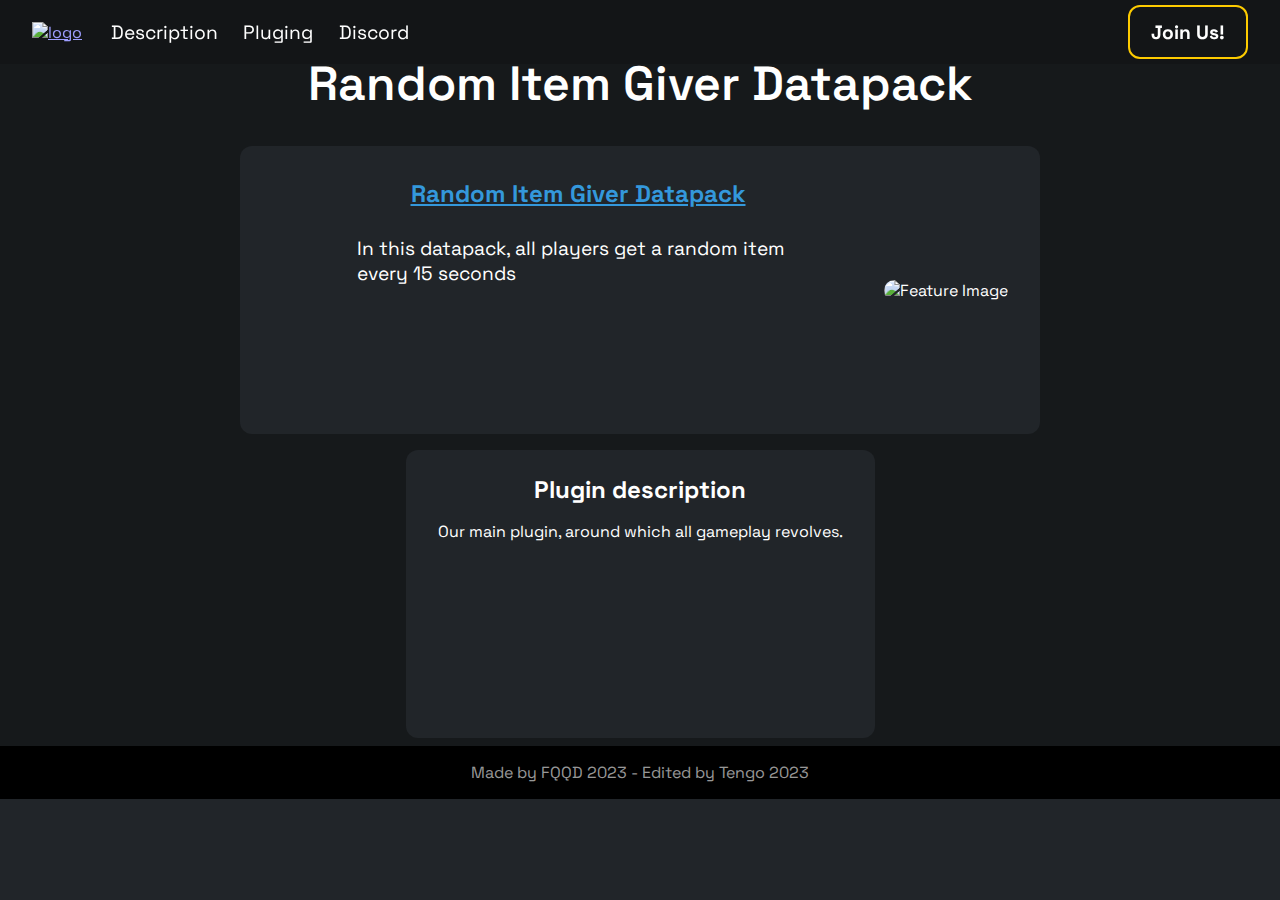
==== random-item-giver-datapack.html @ 20e46ac3 "small fixes" ====
<!DOCTYPE html>
<html lang="en">
<head>
    <meta charset="UTF-8">
    <meta http-equiv="X-UA-Compatible" content="IE=edge">
    <meta name="viewport" content="width=device-width, initial-scale=1.0">
    <title>[Minecraft Server Name]</title>
    <link rel="icon" type="image/png" href="media/favicon.png">
    <link rel="stylesheet" href="css/style.css">
    <link href="https://fonts.bunny.net/css?family=Space+Grotesk:wght@500&display=swap" rel="stylesheet">
    <link rel="stylesheet" href="https://cdnjs.cloudflare.com/ajax/libs/font-awesome/4.7.0/css/font-awesome.min.css">
    <script src="https://ajax.googleapis.com/ajax/libs/jquery/3.5.1/jquery.min.js"></script>
    <script src="js/main.js"></script>
</head>

<body>
<nav class="desktop_navbar">
    <a href="/"><img class="desktop_navbar_logo_img" src="media/logo_small.png" alt="logo"></a>
    <!--<a href="https://wiki.example.com/" class="desktop_navbar_link">Wiki</a>-->
    <a href="index.html#description" class="desktop_navbar_link scroll">Description</a>
    <a href="index.html#plugins" class="desktop_navbar_link scroll">Pluging</a>
    <a href="index.html#discord" class="desktop_navbar_link scroll">Discord</a>
    <!--<a href="#about" class="desktop_navbar_link scroll">About Us</a>-->
    <div class="desktop_navbar_link2_div">
        <a href="index.html#join" class="desktop_navbar_link2 scroll">Join Us!</a>
    </div>
</nav>
<div class="mobile_navbar">
    <a href="#" class="mobile_navbar_logo_img_a"><img class="mobile_navbar_logo_img" src="media/logo_small.png"
                                                      alt="logo"></a>
    <div id="mobile_navbar_links">
        <!--<a class="mobile_navbar_link" onclick="mobile_navbar_link_hider()" href="https://wiki.example.com/">Wiki</a>-->
        <a class="mobile_navbar_link scroll" onclick="mobile_navbar_link_hider()"
           href="index.html#description">Description</a>
        <a class="mobile_navbar_link scroll" onclick="mobile_navbar_link_hider()"
           href="index.html#plugins">Pluging</a>
        <a class="mobile_navbar_link scroll" onclick="mobile_navbar_link_hider()"
           href="index.html#discord">Discord</a>
        <!--<a class="mobile_navbar_link scroll" onclick="mobile_navbar_link_hider()" href="#about">About Us</a>-->
        <a class="mobile_navbar_link scroll" onclick="mobile_navbar_link_hider()"
           href="index.html#join">Join Us</a>
    </div>
    <div class="icon" onclick="mobile_navbar_link_hider()">
        <i class="fa fa-bars"></i>
    </div>
</div>

<div class="mainflex">


    <div class="main5">
        <br>
        <a class="headline">Random Item Giver Datapack</a>
        <div class="main5_admin_div">
            <div class="main5_admins_div main5_admins_dev_type2">
                <img class="main5_admins_img" alt="Feature Image" src="media/random-item-giver-thumbnail.webp">
                <div class="main5_admins_description_div">
                    <a class="main5_admins_description_rank main5_admins_description_rank_owner"
                       href="https://www.planetminecraft.com/data-pack/random-item-giver-datapack-1-0-0-minecraft-1-16-2/">
                        Random Item Giver Datapack</a>
                    <p class="main5_admins_description">
                        In this datapack, all players get a random item every 15 seconds</p>
                </div>
            </div>
            <div class="main5_admins_div main5_admins_dev_type2">
                <div>
                    <p class="main5_admins_description_title">
                        Plugin description</p>
                    <p>Our main plugin, around which all gameplay revolves.</p>

                    <br>
                    <br>
                    <br>

                </div>
            </div>
        </div>
    </div>
</div>

<footer class="copyright_div">
    <a href="https://github.com/FQQD/MCServer-Web-Template" class="copyright">Made by FQQD 2023 - Edited by Tengo
        2023</a>
</footer>
</body>
</html>
---- css/style.css ----
:root {
    --nice-padding: 6rem;
    --medium-padding: 3rem;
    --roundness: 0.75rem;
    --accent1: #FDCB00;
    --accent2: #6100aa;
    --accent2_transp: #6100aa55;
    --background1: #212529;
    --background2: #16191b;


    color-scheme: dark;
}

span {
    font-family: 'Space Grotesk', sans-serif;
}

body {
    font-family: 'Space Grotesk', sans-serif;
    background-color: var(--background1);
    color: white;
    margin: 0;
}

h1{
    font-size: 1.8rem;
    font-family: sans-serif;
    font-style: italic;
}

li {
    padding: 6px;
}

.text-justify {
    text-align: justify;
}

.text-justify:after {
    content: "";
    display: inline-block;
    width: 100%;
}

.text-right {
    text-align: right;
}

.text-right:after {
    content: "";
    display: inline-block;
    width: 100%;
}

#description {
    padding-top: 5rem;
    margin-top: -5rem;
}

#plugins {
    padding-top: 5rem;
    margin-top: -5rem;
}

#discord {
    padding-top: 5rem;
    margin-top: -5rem;
}

#about {
    padding-top: 5rem;
    margin-top: -5rem;
}

#join {
    padding-top: 5rem;
    margin-top: -5rem;
}

.formatted {
    font-family: "Courier New", sans-serif;
}

.icon_img {
    width: 30px;
    align-self: center;
    padding-right: 3px;
}

.banner {
    display: flex;
    position: fixed;
    background-color: #ff000099;
    width: 100%;
    height: 3rem;
    z-index: 10;
    font-size: 2rem;
    font-weight: 600;
    justify-content: center;
    backdrop-filter: blur(15px);
    align-content: center;
    padding-top: .4rem;
}


.headline {
    margin-top: 2rem;
    color: #fff;
    font-size: 3rem;
    text-align: center;
    font-weight: 600;
}

.desktop_navbar {
    position: fixed;
    display: flex;
    height: 4rem;
    width: 100%;
    top: 0;
    right: 0;
    left: 0;
    bottom: 0;
    background-color: #00000022;
    backdrop-filter: blur(15px);
    z-index: 5;
    align-items: center;
    justify-content: center;
    flex-direction: row;
}

.desktop_navbar_logo_img {
    width: 5rem;
    padding-left: 2rem;
    padding-right: 1rem;
}

.desktop_navbar_link {
    font-size: 1.2rem;
    padding: .8rem;
    transition: all .5s;
    text-decoration: none;
    color: #fff;
    text-align: center;
}

.desktop_navbar_link:hover {
    color: var(--accent1);
}

.desktop_navbar_link2 {
    padding: .5rem;
    color: #fff;
    text-decoration: none;
    text-align: center;
}

.desktop_navbar_link2_div {
    font-size: 1.2rem;
    padding: .8rem;
    transition: all .5s;
    margin-left: auto;
    margin-right: 2rem;
    font-weight: 700;
    border: solid 2px var(--accent1);
    border-radius: var(--roundness);
    text-align: center;
}

.desktop_navbar_link2_div:hover {
    border: solid 1px var(--accent2);
    background-color: var(--accent2);
    transform: scale(1.05)
}

.mobile_navbar {
    display: none;
    overflow: hidden;
    background-color: #00000033;
    backdrop-filter: blur(15px);
    position: fixed;
    width: 100%;
    z-index: 5;
    flex-direction: row;
    min-height: 53px;
}

.mobile_navbar_logo_img {
    position: absolute;
    display: block;
    height: 42px;
    padding-left: .5rem;
    top: 0;
    left: 0;
    padding-top: 3.5px;
}

.mobile_navbar #mobile_navbar_links {
    display: none;
    margin-top: 53px;
    flex-direction: column;
    align-items: center;
    width: 100%;
    background-color: #00000011;
}

.mobile_navbar_link {
    padding: .5rem;
}

.mobile_navbar a {
    color: white;
    text-decoration: none;
    font-size: 17px;
    display: block;
}

.mobile_navbar .icon {
    background-color: #00000044;
    display: block;
    position: absolute;
    right: 0;
    top: 0;
    padding: 16px;
}

.mobile_navbar_logo_img_a {
    display: block;
    background-color: #00000022;
}


.mainflex {
    display: flex;
    align-items: center;
    align-content: center;
    justify-content: center;
    flex-direction: column;
}

.main1 {
    padding-top: calc(var(--nice-padding) + 0rem);
    display: flex;
    width: 100%;
    align-self: center;
    flex-direction: column;
    align-items: center;
    align-content: center;
    justify-content: center;
    background: rgba(0, 0, 0, .6) url('../media/bg.jpg');
    background-blend-mode: darken;
    background-repeat: no-repeat;
    background-position: 50% 50%;
}

.main1_logo_a {
    margin-bottom: var(--medium-padding);
    cursor: default;
}

.main1_logo {
    display: block;
    align-self: center;
    margin-left: auto;
    margin-right: auto;
    transition: all .5s;
    max-width: 30rem;
}

.main1_logo:hover {
    transform: scale(1.05)
}

.main1_description {
    text-align: center;
    font-size: 3rem;
    font-weight: 500;
    margin-bottom: var(--nice-padding);
    margin-left: 1rem;
    margin-right: 1rem;
}

.main1_actcent {
    font-weight: 800;
    color: var(--accent1);
}

.main1_ipcopier {
    padding: 1rem;
    padding-left: 2rem;
    padding-right: 2rem;
    font-size: 2rem;
    background-color: var(--accent2_transp);
    border: 0;
    border-radius: var(--roundness);
    color: white;
    transition: all .5s;
    cursor: pointer;
    position: relative;
}

.main1_ipcopier:hover {
    background-color: var(--accent2);
    transform: scale(1.05)
}

.main1_ipcopier_text1 {
    font-size: 2rem;
    font-weight: 800;
}

.main1_ipcopier_text2 {
    font-size: 1.5rem;
}

.main1_popup {
    position: absolute;
    left: 50%;
    transform: translate(-50%, -0%);
    text-align: center;
    background-color: rgba(0, 175, 0, 0.1);
    border: solid rgba(0, 175, 0, 1) 1px;
    color: #fff;
    border-radius: var(--roundness);
    z-index: 9999;
    padding-left: 1rem;
    padding-right: 1rem;
    margin-top: -10.5rem;
}

.main1_downarrow {
    opacity: 50%;
    height: 1.5rem;
    padding: 2rem;
    transition: all .5s;
}

.main1_downarrow:hover {
    opacity: 100%;
    transform: scale(1.05)
}

.main2 {
    display: flex;
    justify-content: center;
    flex-direction: column;
    align-items: center;
    align-content: center;
    padding-bottom: 1rem;
    background-color: var(--background2);
    width: 100%;
}


.main2_features_div {
    padding-top: 2rem;
    display: flex;
    align-items: center;
    justify-content: center;
    flex-wrap: wrap;
}

.main2_features_div a {
    text-decoration: none;
    color: inherit;
}

.main2_features_div a:visited {
    color: inherit;
}

.main2_feature {
    display: flex;
    background-color: var(--background1);
    height: 24rem;
    width: 18rem;
    margin: 1rem;
    border-radius: var(--roundness);
    transition: all .5s;
    flex-direction: column;
}

.main2_feature:hover {
    background-color: #00000099;
    transform: scale(1.05)
}

@media (max-width: 1599px) {
    .main2_features_div {
        margin-left: 10rem;
        margin-right: 10rem;
    }
}

@media (max-width: 1279px) {
    .main2_features_div {
        margin-left: 0rem;
        margin-right: 0rem;
    }
}


.main2_feature_img {
    width: 100%;
    height: 50%;
    object-fit: cover;
    border-radius: var(--roundness);
}

.main2_feature_headline {
    margin-top: 1rem;
    text-align: center;
    font-size: 1.5rem;
    font-weight: 700;
    margin-top: auto;
}

.main2_feature_text {
    margin: 1rem;
    text-align: center;
    font-size: 1.2rem;
    margin-bottom: auto;
}


.main4 {
    min-height: 10rem;
    width: 100%;
    display: flex;
    justify-content: center;
    flex-direction: column;
    align-items: center;
}

.main4_dc_widget {
    border-radius: var(--roundness);
    border: 0;
}

.main4_dc_div {
    margin: 2rem;
    display: flex;
    flex-direction: row;
    background-color: var(--background2);
    border-radius: var(--roundness);
    max-width: 48rem;
}

.main4_dc_description_div {
    display: flex;
    flex-direction: column;
}

.main4_dc_description_title {
    margin: 2rem;
    text-align: center;
    font-size: 1.5rem;
    font-weight: 700;

}


.main4_dc_description {
    margin-left: 1.5rem;
    margin-right: 1.5rem;
    margin-bottom: 1.5rem;
    font-size: 1.2rem;
}

.main4_dc_button_a {
    text-decoration: none;
    color: #fff;
    text-align: center;
    border: solid var(--accent1) 1px;
    border-radius: var(--roundness);
    margin-top: auto;
    margin-left: auto;
    margin-right: auto;
    margin-bottom: 1.5rem;
    transition: all .5s;
}

.main4_dc_button_a:hover {
    border: solid 1px var(--accent2);
    background-color: var(--accent2);
    transform: scale(1.05)
}

.main4_dc_button {
    padding: .5rem;
    padding-left: 1.5rem;
    padding-right: 1.5rem;
}


.main5 {
    background-color: var(--background2);
    min-height: 10rem;
    width: 100%;
    display: flex;
    justify-content: center;
    flex-direction: column;
    align-items: center;
}

.main5_admin_div {
    display: flex;
    flex-direction: column;
    align-items: center;
    padding: 1rem 1rem .5rem 1rem;
}

.main5_admins_div {
    display: flex;
    max-width: 46rem;
    min-height: 18rem;
    background-color: var(--background1);
    border-radius: var(--roundness);
    margin-top: 1rem;
    margin-right: 1rem;
    margin-left: 1rem;
}

.main5_admins_dev_type1 {
    flex-direction: row;
    padding-right: 2rem;
}

.main5_admins_dev_type2 {
    flex-direction: row-reverse;
    padding-left: 2rem;
    padding-right: 2rem;
}

.main5_admins_img {
    border-radius: var(--roundness);
    max-width: 45%;
    max-height: 100%;
    align-self: center;
}

.main5_admins_description_div {
    display: flex;
    justify-content: center;
    justify-self: center;
    max-width: 60%;
    padding-top: 2rem;
    padding-bottom: 2rem;
    flex-direction: column;
    padding-left: 1rem;
    padding-right: 1rem;
    margin-left: auto;
    margin-right: auto;
}

.main5_admins_description_rank {
    text-align: center;
    font-size: 1.5rem;
    font-weight: 700;
    margin-bottom: .5rem;
}

.main5_admins_description_rank_owner {
    color: #3498db;
}

.main5_admins_description_rank_admin {
    color: #f82f2f;
}

.main5_admins_description_title {
    text-align: center;
    font-size: 1.5rem;
    font-weight: 700;
    color: #fff;
    text-decoration: none;
    transition: all .5s;
    margin-bottom: .5rem;
}

.main5_admins_description_title:hover {
    color: var(--accent1);
    transform: scale(1.05)
}

.main5_admins_description {
    margin-bottom: auto;
    font-size: 1.2rem;
}


.main5_supporter_div {
    display: flex;
    max-width: 825px;
    justify-content: center;
    align-items: center;
    flex-direction: row;
    flex-wrap: wrap;
    margin-bottom: 1.5rem;
}

.main5_supporters_div {
    width: 23.5rem;
    min-height: 16rem;
    background-color: var(--background1);
    border-radius: var(--roundness);
    margin: .5rem;
    display: flex;
}

.main5_supporters_img {
    border-radius: var(--roundness);
    max-width: 25%;
    max-height: 100%;
    align-self: center;
    margin: 1rem;
}

.main5_supporters_description_div {
    display: flex;
    justify-content: center;
    width: 100%;
    padding: 1rem 1.5rem 1rem 1rem;
    flex-direction: column;
}

.main5_supporters_description_rank {
    text-align: center;
    font-size: 1.2rem;
    font-weight: 700;
    margin-bottom: .5rem;
}

.main5_supporters_description_rank_supporter {
    color: #00f8ff;
}

.main5_supporters_description_title {
    text-align: center;
    font-size: 1.3rem;
    font-weight: 700;
    color: #fff;
    text-decoration: none;
    transition: all .5s;
    margin-bottom: .5rem;
}

.main5_supporters_description_title:hover {
    color: var(--accent1);
    transform: scale(1.05)
}

.main5_supporters_description {
    font-size: 1.2rem;
    margin-bottom: auto;
}


.main3 {
    background-color: var(--background1);
    min-height: 10rem;
    width: 100%;
    display: flex;
    justify-content: center;
    flex-direction: column;
}

.main3_join_div_div {
    display: flex;
    flex-direction: row;
    justify-content: center;
    flex-wrap: wrap-reverse;
    margin: 1rem;
}

.main3_join_div {
    display: flex;
    flex-direction: column;
    height: 8rem;
    background-color: var(--background2);
    border-radius: var(--roundness);
    margin: 1rem;
    padding: 1rem;
}

.main3_join_title {
    text-align: center;
    font-size: 1.5rem;
    font-weight: 700;
    color: #fff;
    text-decoration: none;
    transition: all .5s;
    margin-bottom: .5rem;
}

.main3_join_content_div {
    display: flex;
    flex-direction: row;
    background-color: var(--background1);
    height: 100%;
    border-radius: var(--roundness);
    align-items: center;
    justify-content: center;
}

.main3_join_categories {
    display: flex;
    flex-direction: column;
    text-align: right;
    font-size: 1.4rem;
    line-height: 1.5;
    border-right: 3px solid var(--background2);
    padding-right: .75rem;
}

.main3_join_values {
    display: flex;
    flex-direction: column;
    text-align: left;
    font-size: 1.4rem;
    line-height: 1.5;
    border-left: 3px solid var(--background2);
    padding-left: .75rem;
}


/* Copyright Text */

.copyright {
    color: #ffffff99;
    text-decoration: none;
}

.copyright_div {
    display: flex;
    justify-content: center;
    padding: 16px;
    width: auto;
    background-color: #000;
}


@media only screen and (max-width: 600px) {
    .desktop_navbar {
        display: none;
    }

    .mobile_navbar {
        display: flex;
    }

    .headline {
        font-size: 1.9rem;
        margin-right: 1rem;
        margin-left: 1rem;
    }

    .main1_logo {
        max-width: 16rem;
    }

    .main1_description {
        font-size: 2.5rem;
        margin-bottom: 2rem;
    }

    .main1_ipcopier {
        display: none;
    }

    .main5_admins_img {
        align-self: center;
        padding-top: 1rem;
    }

    .main5_admins_div {
        flex-direction: column;
        min-height: 0;
    }

    .main5_admins_description_div {
        max-width: 100%;
        padding: 2rem;
    }

    .main4_dc_div {
        flex-direction: column;
    }

    .main4_dc_widget {
        height: 20rem;
        width: 100%;
    }

    .main3_join_div {
        min-width: 20rem;
        min-height: 9rem;
    }

    .main3_join_content_div {
        padding: 1rem;
    }

    .main5_admins_dev_type1 {
        padding-right: 0;
    }

    .main5_admins_dev_type2 {
        padding-left: 0;
    }
}

@media only screen and (max-width: 360px) {
    .main3_join_categories {
        font-size: 1rem;
    }

    .main3_join_values {
        font-size: 1rem;
    }

    .main3_join_div {
        min-width: 10rem;
        padding: .5rem;
    }

    .main3_join_div_div {
        margin: .25rem;
    }
}
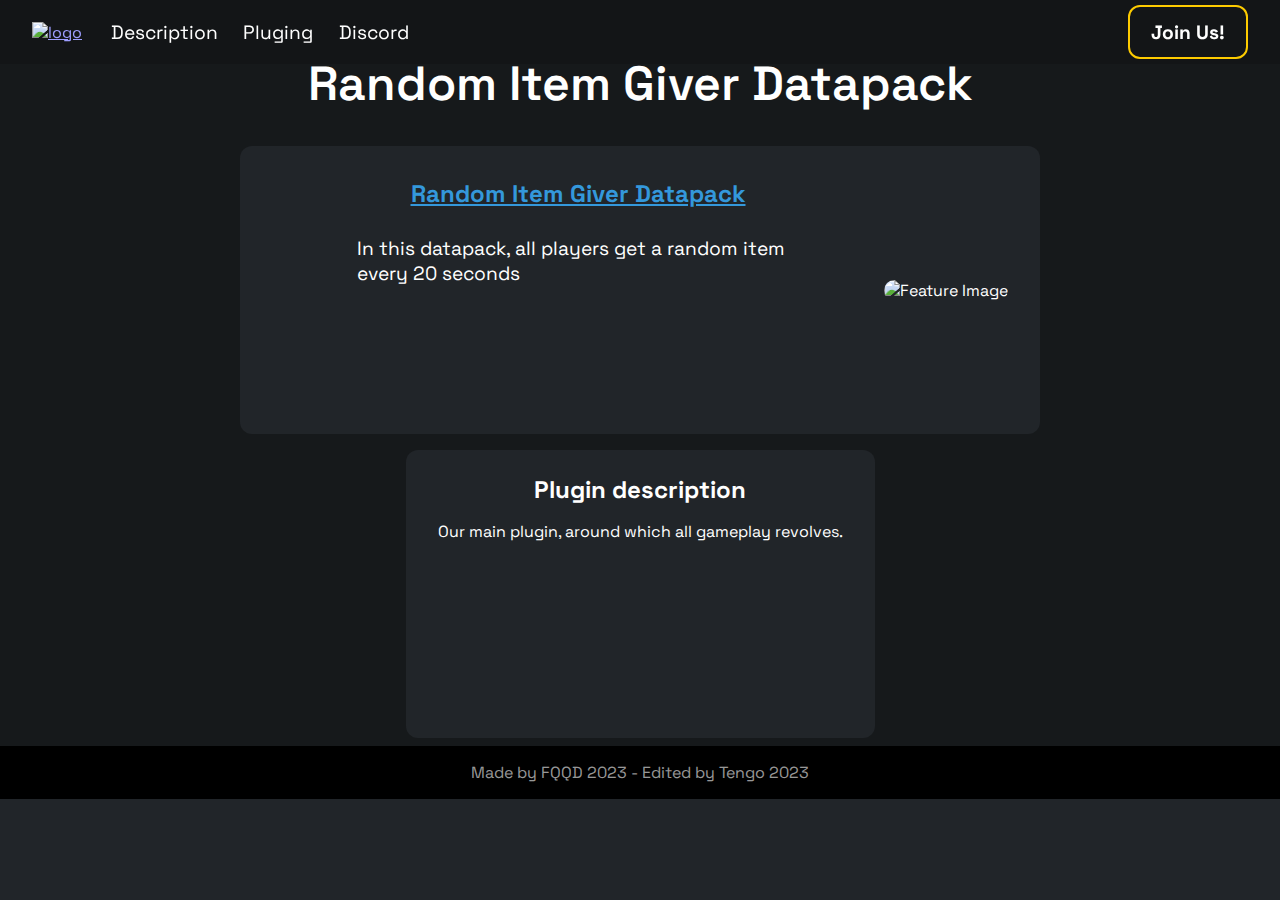
==== commit 97488992: "small fixes" ====
--- a/random-item-giver-datapack.html
+++ b/random-item-giver-datapack.html
@@ -4,7 +4,9 @@
     <meta charset="UTF-8">
     <meta http-equiv="X-UA-Compatible" content="IE=edge">
     <meta name="viewport" content="width=device-width, initial-scale=1.0">
-    <title>[Minecraft Server Name]</title>
+    <meta name="description" content="Random Item Giver Datapack - Minecraft Limb Server">
+    <meta name="keywords" content="Minecraft Server, Random Item Giver Data Pack">
+    <title>Minecraft Limb Server</title>
     <link rel="icon" type="image/png" href="media/favicon.png">
     <link rel="stylesheet" href="css/style.css">
     <link href="https://fonts.bunny.net/css?family=Space+Grotesk:wght@500&display=swap" rel="stylesheet">
@@ -16,11 +18,9 @@
 <body>
 <nav class="desktop_navbar">
     <a href="/"><img class="desktop_navbar_logo_img" src="media/logo_small.png" alt="logo"></a>
-    <!--<a href="https://wiki.example.com/" class="desktop_navbar_link">Wiki</a>-->
     <a href="index.html#description" class="desktop_navbar_link scroll">Description</a>
     <a href="index.html#plugins" class="desktop_navbar_link scroll">Pluging</a>
     <a href="index.html#discord" class="desktop_navbar_link scroll">Discord</a>
-    <!--<a href="#about" class="desktop_navbar_link scroll">About Us</a>-->
     <div class="desktop_navbar_link2_div">
         <a href="index.html#join" class="desktop_navbar_link2 scroll">Join Us!</a>
     </div>
@@ -29,14 +29,12 @@
     <a href="#" class="mobile_navbar_logo_img_a"><img class="mobile_navbar_logo_img" src="media/logo_small.png"
                                                       alt="logo"></a>
     <div id="mobile_navbar_links">
-        <!--<a class="mobile_navbar_link" onclick="mobile_navbar_link_hider()" href="https://wiki.example.com/">Wiki</a>-->
         <a class="mobile_navbar_link scroll" onclick="mobile_navbar_link_hider()"
            href="index.html#description">Description</a>
         <a class="mobile_navbar_link scroll" onclick="mobile_navbar_link_hider()"
            href="index.html#plugins">Pluging</a>
         <a class="mobile_navbar_link scroll" onclick="mobile_navbar_link_hider()"
            href="index.html#discord">Discord</a>
-        <!--<a class="mobile_navbar_link scroll" onclick="mobile_navbar_link_hider()" href="#about">About Us</a>-->
         <a class="mobile_navbar_link scroll" onclick="mobile_navbar_link_hider()"
            href="index.html#join">Join Us</a>
     </div>
@@ -59,7 +57,7 @@
                        href="https://www.planetminecraft.com/data-pack/random-item-giver-datapack-1-0-0-minecraft-1-16-2/">
                         Random Item Giver Datapack</a>
                     <p class="main5_admins_description">
-                        In this datapack, all players get a random item every 15 seconds</p>
+                        In this datapack, all players get a random item every 20 seconds</p>
                 </div>
             </div>
             <div class="main5_admins_div main5_admins_dev_type2">
